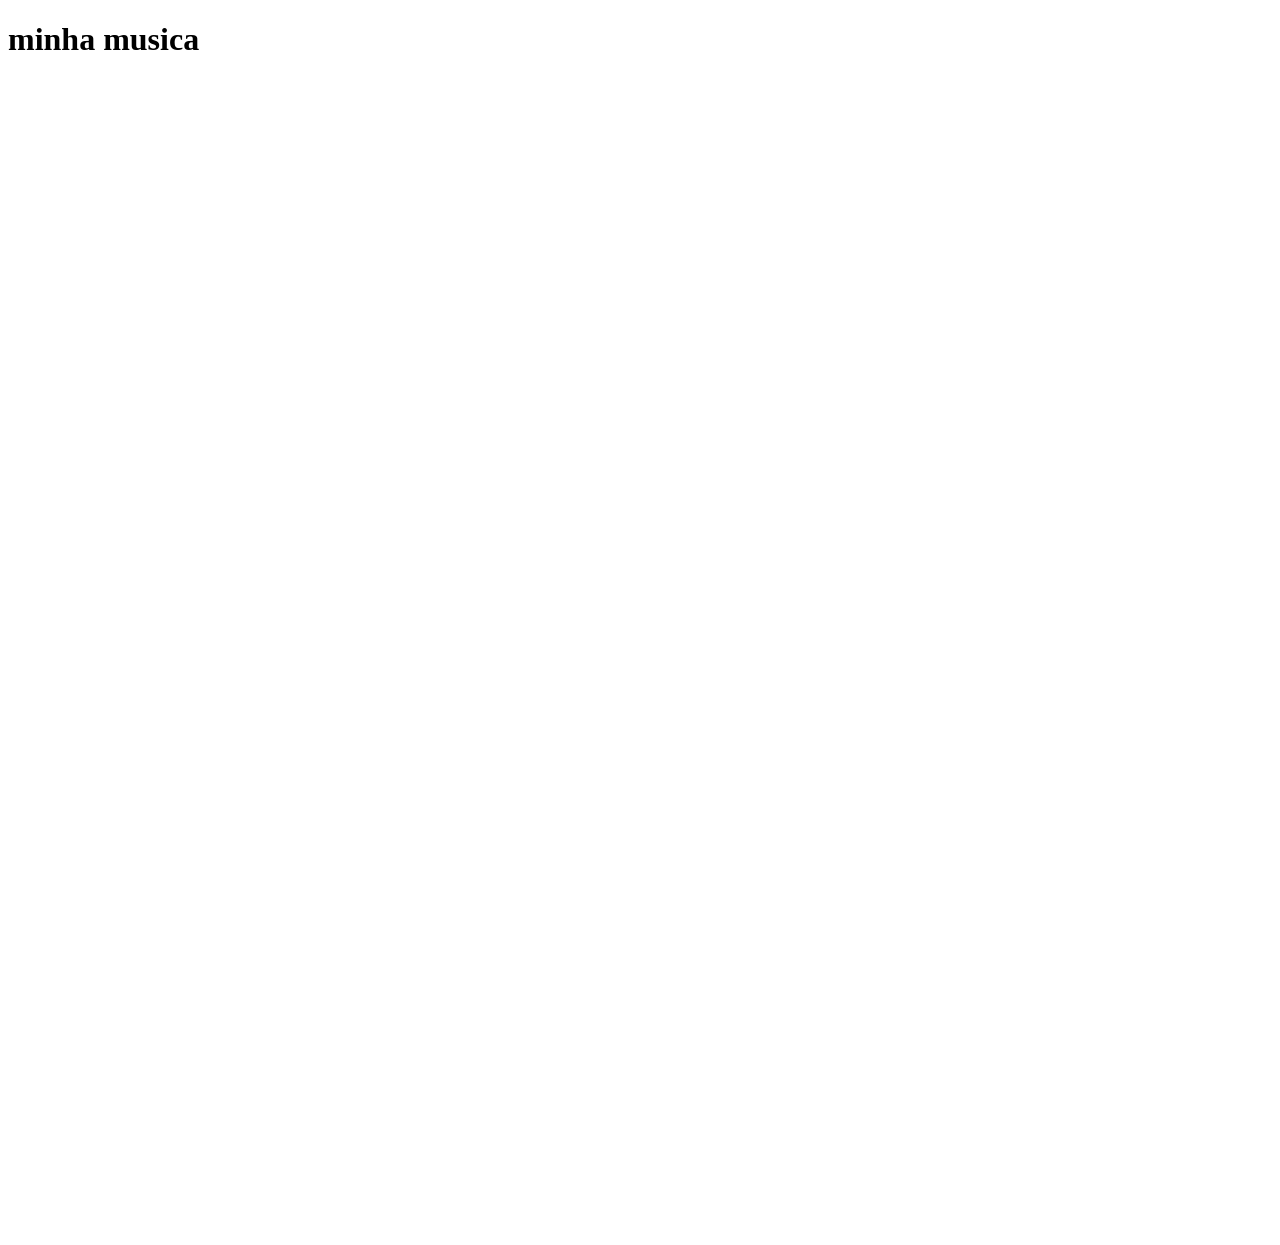
==== index.html @ b32eba36 "sdfsdf" ====
<!DOCTYPE html>
<html lang="pt-BR">
<head>
    <meta charset="UTF-8">
    <meta name="viewport" content="width=device-width, initial-scale=1.0">
    <title>limamusic</title>
</head>
<body>
 <h1>minha musica</h1>
    <iframe width="1657" height="1153" src="https://www.youtube.com/embed/V2M1Xx50arE?list=RDRREZkww4imw" title="VEIGH - Talvez Você Precise de Mim (Clipe Oficial)" frameborder="0" allow="accelerometer; autoplay; clipboard-write; encrypted-media; gyroscope; picture-in-picture; web-share" referrerpolicy="strict-origin-when-cross-origin" allowfullscreen></iframe>
 
</body>
</html>
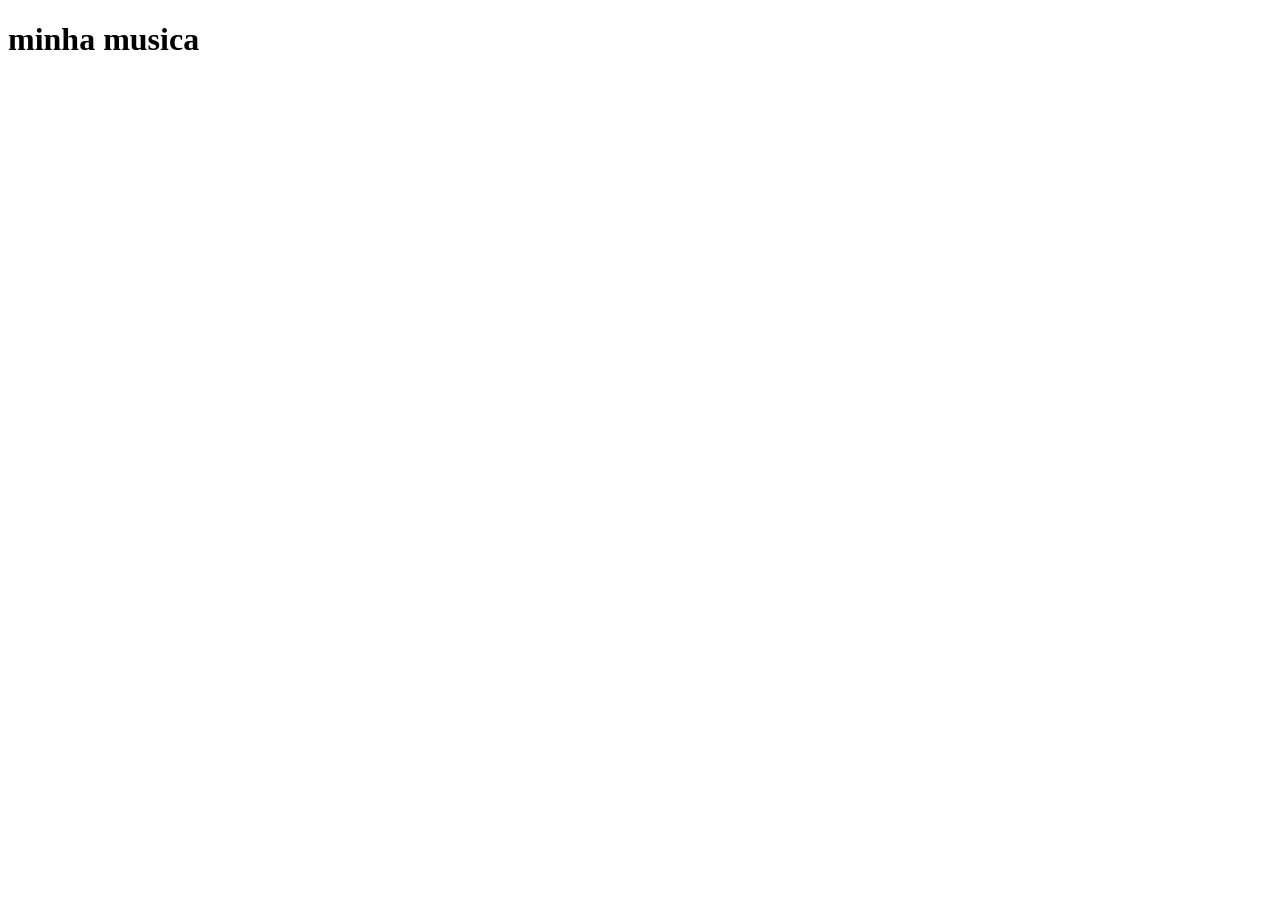
==== commit a7756ed5: "asdasd" ====
--- a/index.html
+++ b/index.html
@@ -7,7 +7,7 @@
 </head>
 <body>
  <h1>minha musica</h1>
-    <iframe width="1657" height="1153" src="https://www.youtube.com/embed/V2M1Xx50arE?list=RDRREZkww4imw" title="VEIGH - Talvez Você Precise de Mim (Clipe Oficial)" frameborder="0" allow="accelerometer; autoplay; clipboard-write; encrypted-media; gyroscope; picture-in-picture; web-share" referrerpolicy="strict-origin-when-cross-origin" allowfullscreen></iframe>
+    <iframe width="1190" height="793" src="https://www.youtube.com/embed/_qo2W3BcsiA" title="CUIDA DO PET - MCs Negão Original, Aaron Modesto, Willian, Iguinho CT, Du&#39;l (Oldilla, Alladin)" frameborder="0" allow="accelerometer; autoplay; clipboard-write; encrypted-media; gyroscope; picture-in-picture; web-share" referrerpolicy="strict-origin-when-cross-origin" allowfullscreen></iframe>
  
 </body>
 </html>
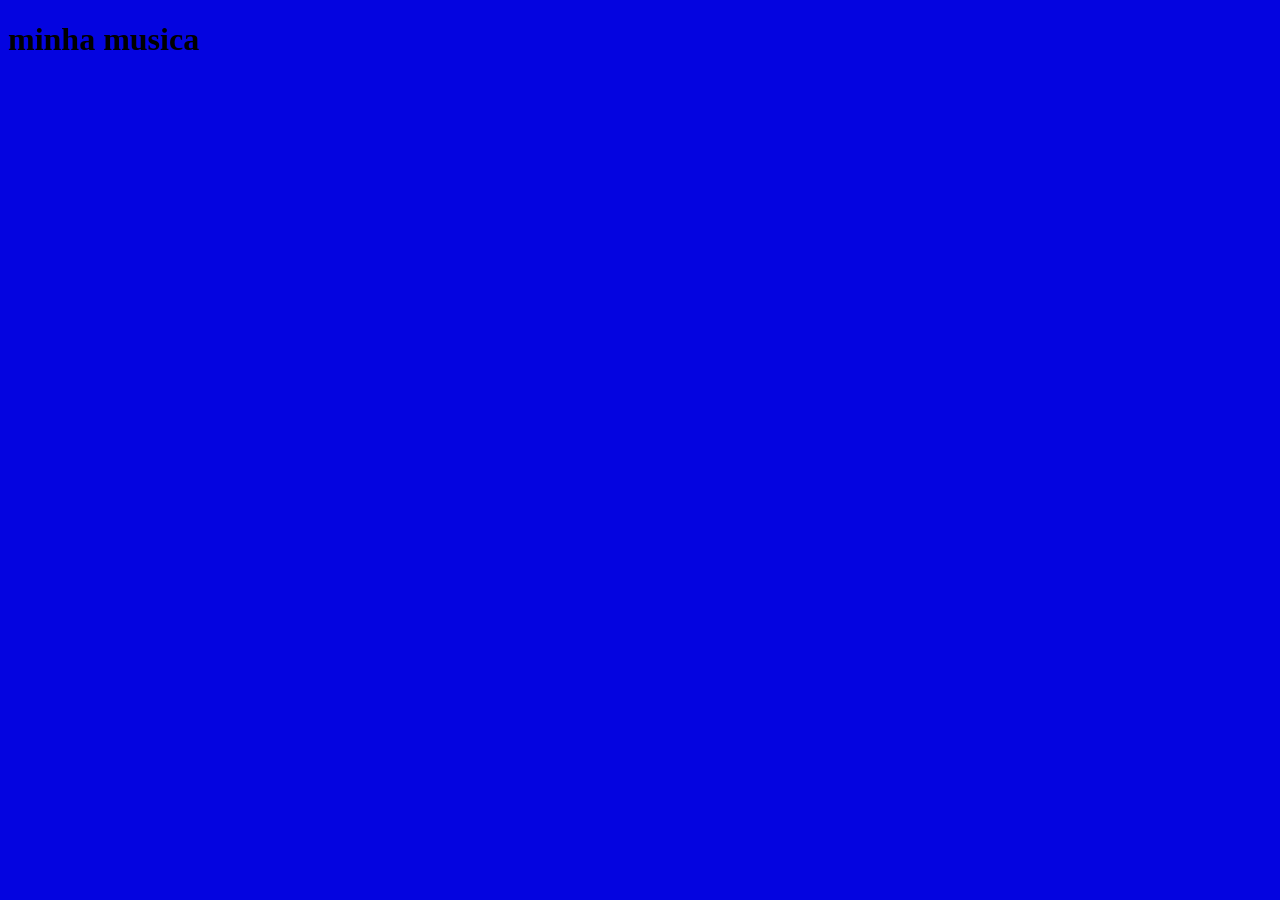
==== commit 057bf12b: "lima" ====
--- a/index.html
+++ b/index.html
@@ -3,6 +3,7 @@
 <head>
     <meta charset="UTF-8">
     <meta name="viewport" content="width=device-width, initial-scale=1.0">
+    <link rel="stylesheet" href="style.css">
     <title>limamusic</title>
 </head>
 <body>
--- a/style.css
+++ b/style.css
@@ -0,0 +1,4 @@
+body {
+
+    background-color: rgb(4, 4, 224);
+}''
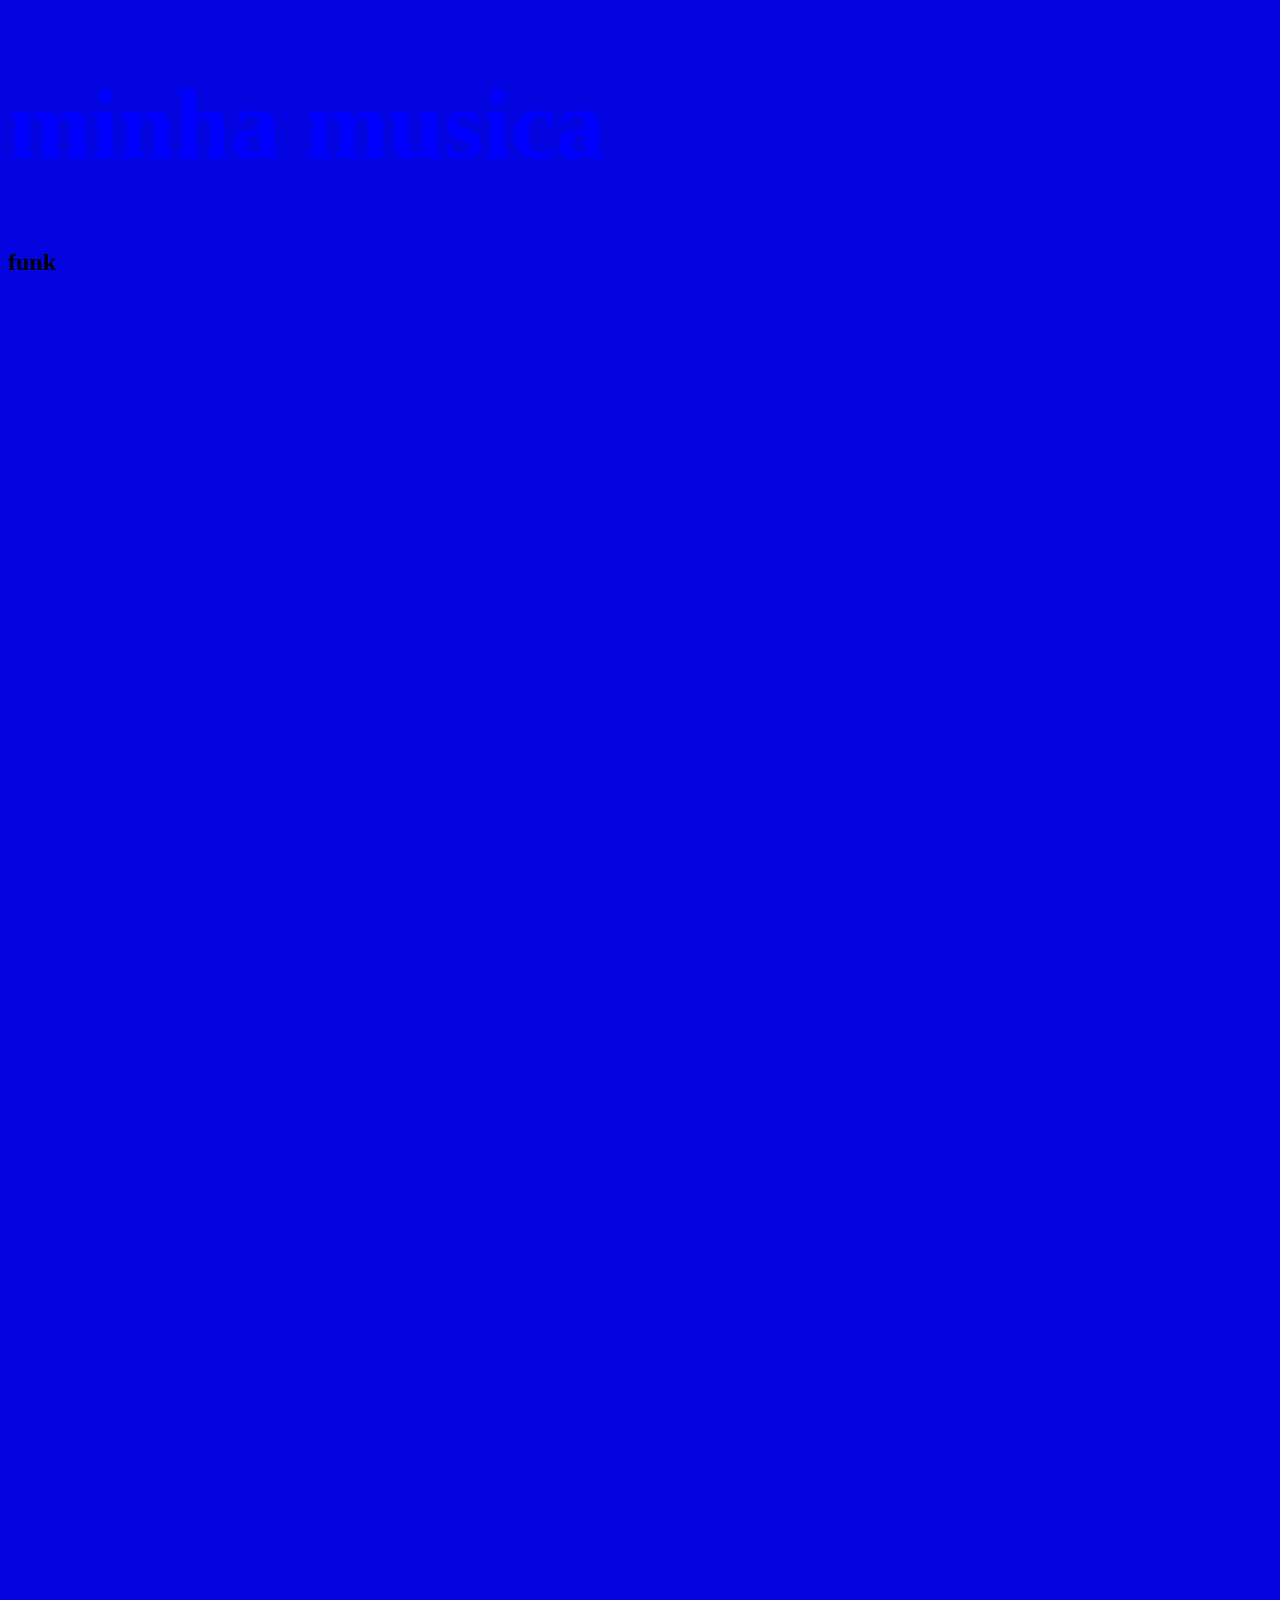
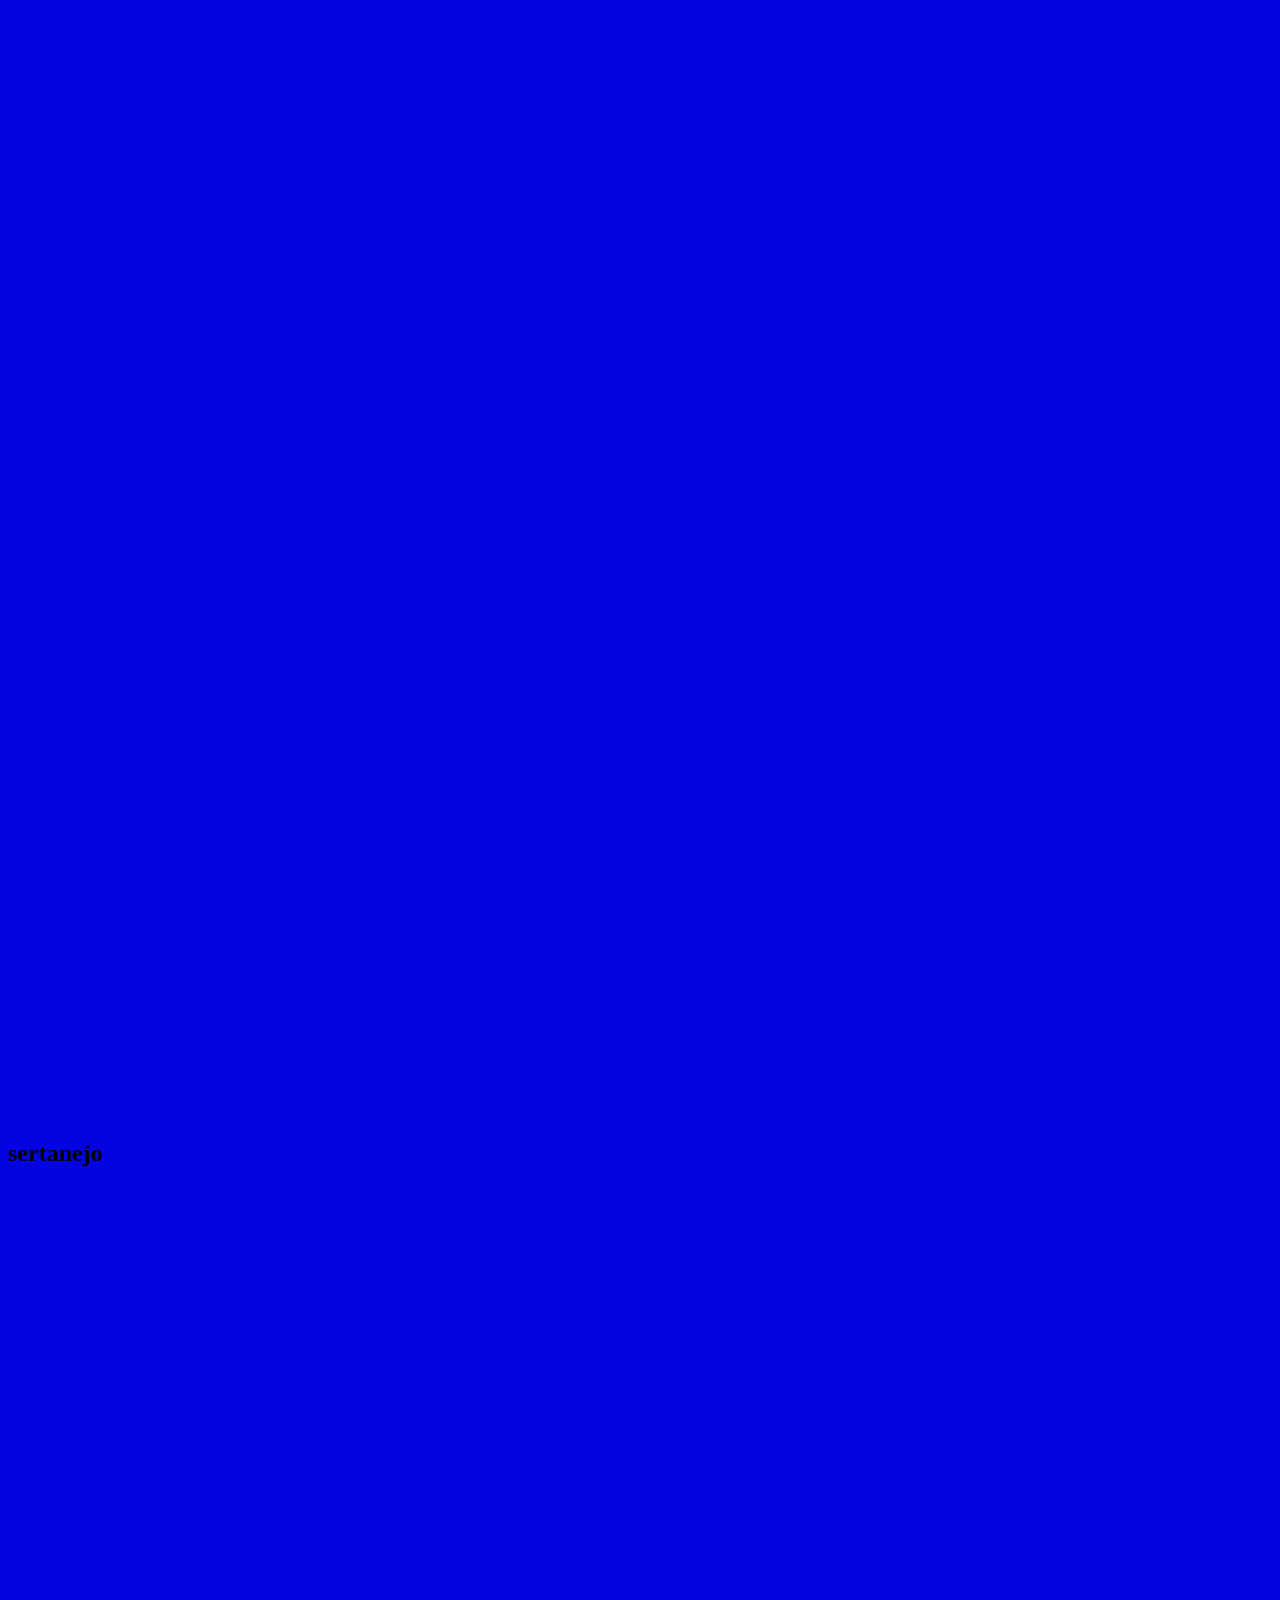
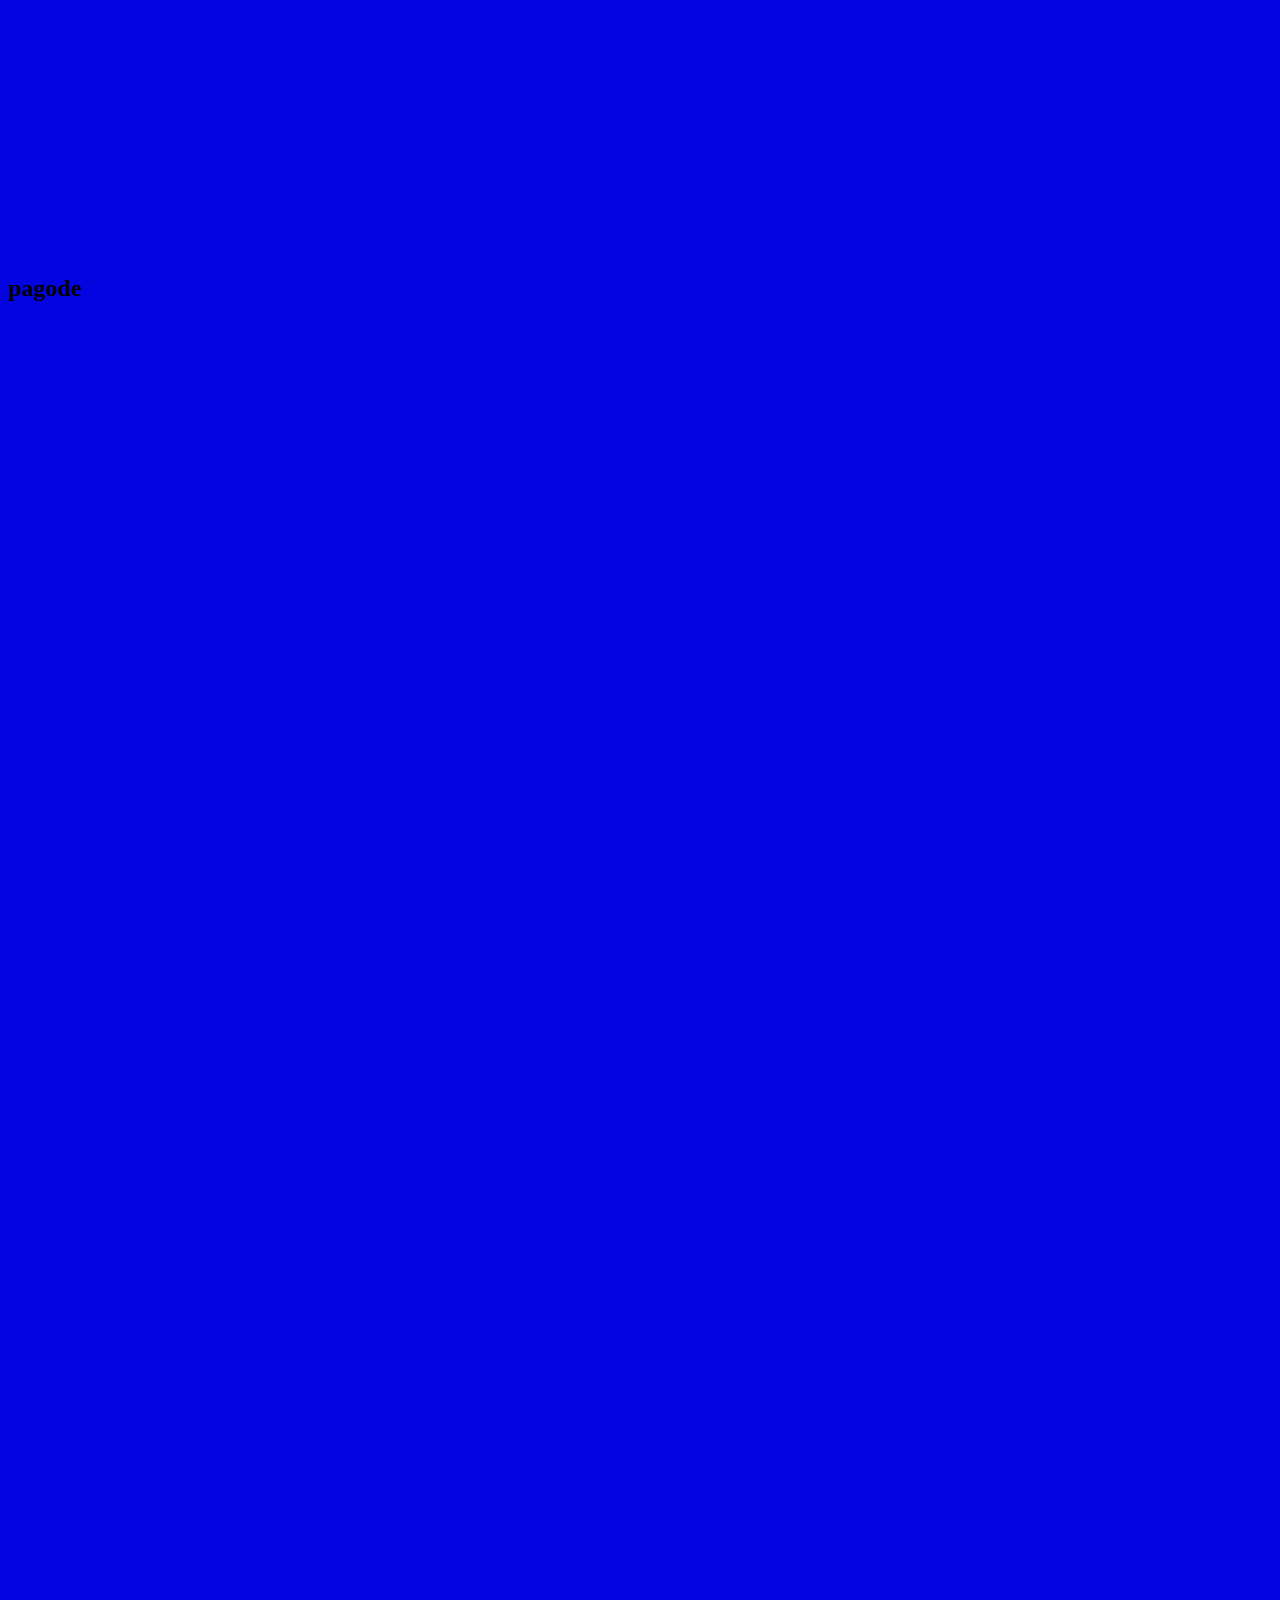
==== commit 323f485d: "adolfo" ====
--- a/index.html
+++ b/index.html
@@ -1,14 +1,83 @@
 <!DOCTYPE html>
 <html lang="pt-BR">
+
 <head>
     <meta charset="UTF-8">
     <meta name="viewport" content="width=device-width, initial-scale=1.0">
     <link rel="stylesheet" href="style.css">
     <title>limamusic</title>
 </head>
+
 <body>
- <h1>minha musica</h1>
-    <iframe width="1190" height="793" src="https://www.youtube.com/embed/_qo2W3BcsiA" title="CUIDA DO PET - MCs Negão Original, Aaron Modesto, Willian, Iguinho CT, Du&#39;l (Oldilla, Alladin)" frameborder="0" allow="accelerometer; autoplay; clipboard-write; encrypted-media; gyroscope; picture-in-picture; web-share" referrerpolicy="strict-origin-when-cross-origin" allowfullscreen></iframe>
- 
+    <h1>minha musica</h1>
+
+    <h2>funk
+
+        <iframe width="1337" height="837" src="https://www.youtube.com/embed/T0EVu6TfHJY" title="GRWM" frameborder="0"
+            allow="accelerometer; autoplay; clipboard-write; encrypted-media; gyroscope; picture-in-picture; web-share"
+            referrerpolicy="strict-origin-when-cross-origin" allowfullscreen></iframe>
+
+
+        <iframe width="1337" height="837" src="https://www.youtube.com/embed/nNHVTuST8eA" title="Cuida do Pet"
+            frameborder="0"
+            allow="accelerometer; autoplay; clipboard-write; encrypted-media; gyroscope; picture-in-picture; web-share"
+            referrerpolicy="strict-origin-when-cross-origin" allowfullscreen></iframe>
+
+
+        <iframe width="1337" height="752" src="https://www.youtube.com/embed/qyilKu7lZTE"
+            title="Mente Barulhenta - MC IG, MC Lele JP (DJ Oreia e DJ Noiskita)" frameborder="0"
+            allow="accelerometer; autoplay; clipboard-write; encrypted-media; gyroscope; picture-in-picture; web-share"
+            referrerpolicy="strict-origin-when-cross-origin" allowfullscreen></iframe>
+
+        <h2>sertanejo</h2>
+
+        <iframe width="1337" height="752" src="https://www.youtube.com/embed/10XarNSkw0s"
+            title="Diego e Victor Hugo - Tubarões (Ao Vivo) (Vídeo Oficial)" frameborder="0"
+            allow="accelerometer; autoplay; clipboard-write; encrypted-media; gyroscope; picture-in-picture; web-share"
+            referrerpolicy="strict-origin-when-cross-origin" allowfullscreen></iframe>
+
+
+        <iframe width="1337" height="752" src="https://www.youtube.com/embed/_v0-5QY6y-M"
+            title="Matheus &amp; Kauan - A Nossa Praia - Na Praia 2 / Ao Vivo" frameborder="0"
+            allow="accelerometer; autoplay; clipboard-write; encrypted-media; gyroscope; picture-in-picture; web-share"
+            referrerpolicy="strict-origin-when-cross-origin" allowfullscreen></iframe>
+
+
+        <iframe width="1337" height="752" src="https://www.youtube.com/embed/Uv7oK2r-yyE"
+            title="Jorge &amp; Mateus - 31/12 (Os Anjos Cantam) (Lyric Vídeo)" frameborder="0"
+            allow="accelerometer; autoplay; clipboard-write; encrypted-media; gyroscope; picture-in-picture; web-share"
+            referrerpolicy="strict-origin-when-cross-origin" allowfullscreen></iframe>
+
+        <h2>pagode</h2>
+
+        <iframe width="1337" height="752" src="https://www.youtube.com/embed/T3Y6RRSDm4o"
+            title="PÉRICLES - ATÉ QUE DUROU (AO VIVO) - VÍDEO OFICIAL" frameborder="0"
+            allow="accelerometer; autoplay; clipboard-write; encrypted-media; gyroscope; picture-in-picture; web-share"
+            referrerpolicy="strict-origin-when-cross-origin" allowfullscreen></iframe>
+
+
+        <iframe width="1337" height="752" src="https://www.youtube.com/embed/fd3PJfv7SaY"
+            title="Grupo Menos é Mais e Matheus Fernandes - Lapada Dela (Clipe Oficial)" frameborder="0"
+            allow="accelerometer; autoplay; clipboard-write; encrypted-media; gyroscope; picture-in-picture; web-share"
+            referrerpolicy="strict-origin-when-cross-origin" allowfullscreen></iframe>
+
+
+
+
+        <iframe width="1337" height="669" src="https://www.youtube.com/embed/eAIivxKZYZw"
+            title="Grupo Menos É Mais, Simone Mendes - P do Pecado (Ao Vivo)" frameborder="0"
+            allow="accelerometer; autoplay; clipboard-write; encrypted-media; gyroscope; picture-in-picture; web-share"
+            referrerpolicy="strict-origin-when-cross-origin" allowfullscreen></iframe>
+
+
+
+
+
+
+
+
+
+    </h2>
 </body>
+
 </html>
--- a/style.css
+++ b/style.css
@@ -1,4 +1,10 @@
 body {
 
     background-color: rgb(4, 4, 224);
-}''+}
+
+h1{
+font-size: 100px;
+color: blue;
+text-transform: lowercase;
+}
